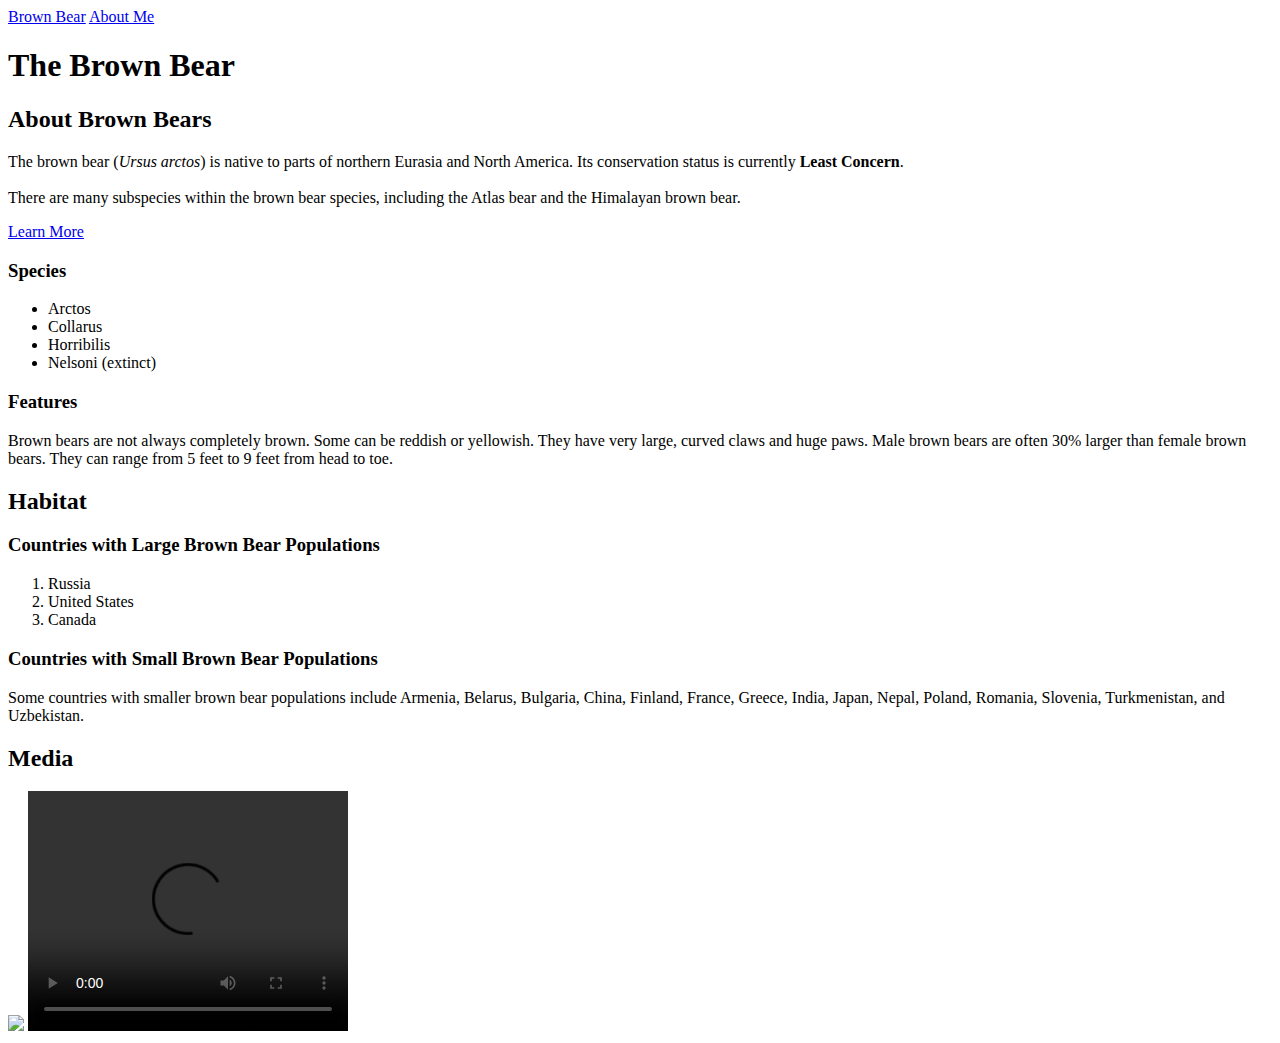
==== index.html @ acb09e26 "Practicing basic html" ====
<!DOCTYPE html>
<html>

<head>
  <title>Brown Bears</title>
</head>

<body>
  <a href="./index.html">Brown Bear</a>
  <a href="./aboutme.html">About Me</a>
  <h1>The Brown Bear</h1>
  <div id="introduction">
    <h2>About Brown Bears</h2>
    <p>The brown bear (<em>Ursus arctos</em>) is native to parts of northern Eurasia and North America. Its conservation status is currently <strong>Least Concern</strong>.<br /><br /> There are many subspecies within the brown bear species, including the
      Atlas bear and the Himalayan brown bear.</p>
    <a href="https://en.wikipedia.org/wiki/Brown_bear" target="_blank">Learn More</a>
    <h3>Species</h3>
    <ul>
      <li>Arctos</li>
      <li>Collarus</li>
      <li>Horribilis</li>
      <li>Nelsoni (extinct)</li>
    </ul>
    <h3>Features</h3>
    <p>Brown bears are not always completely brown. Some can be reddish or yellowish. They have very large, curved claws and huge paws. Male brown bears are often 30% larger than female brown bears. They can range from 5 feet to 9 feet from head to toe.</p>
  </div>
  <div id="habitat">
    <h2>Habitat</h2>
    <h3>Countries with Large Brown Bear Populations</h3>
    <ol>
      <li>Russia</li>
      <li>United States</li>
      <li>Canada</li>
    </ol>
    <h3>Countries with Small Brown Bear Populations</h3>
    <p>Some countries with smaller brown bear populations include Armenia, Belarus, Bulgaria, China, Finland, France, Greece, India, Japan, Nepal, Poland, Romania, Slovenia, Turkmenistan, and Uzbekistan.</p>
  </div>
  <div id="media">
    <h2>Media</h2>
    <a href="https://en.wikipedia.org/wiki/Brown_bear" target="_blank"><img src="https://content.codecademy.com/courses/web-101/web101-image_brownbear.jpg"/></a>
    <video src="https://content.codecademy.com/courses/freelance-1/unit-1/lesson-2/htmlcss1-vid_brown-bear.mp4" height="240" width="320" controls>Video not supported</video>
  </div>
</body>

</html>
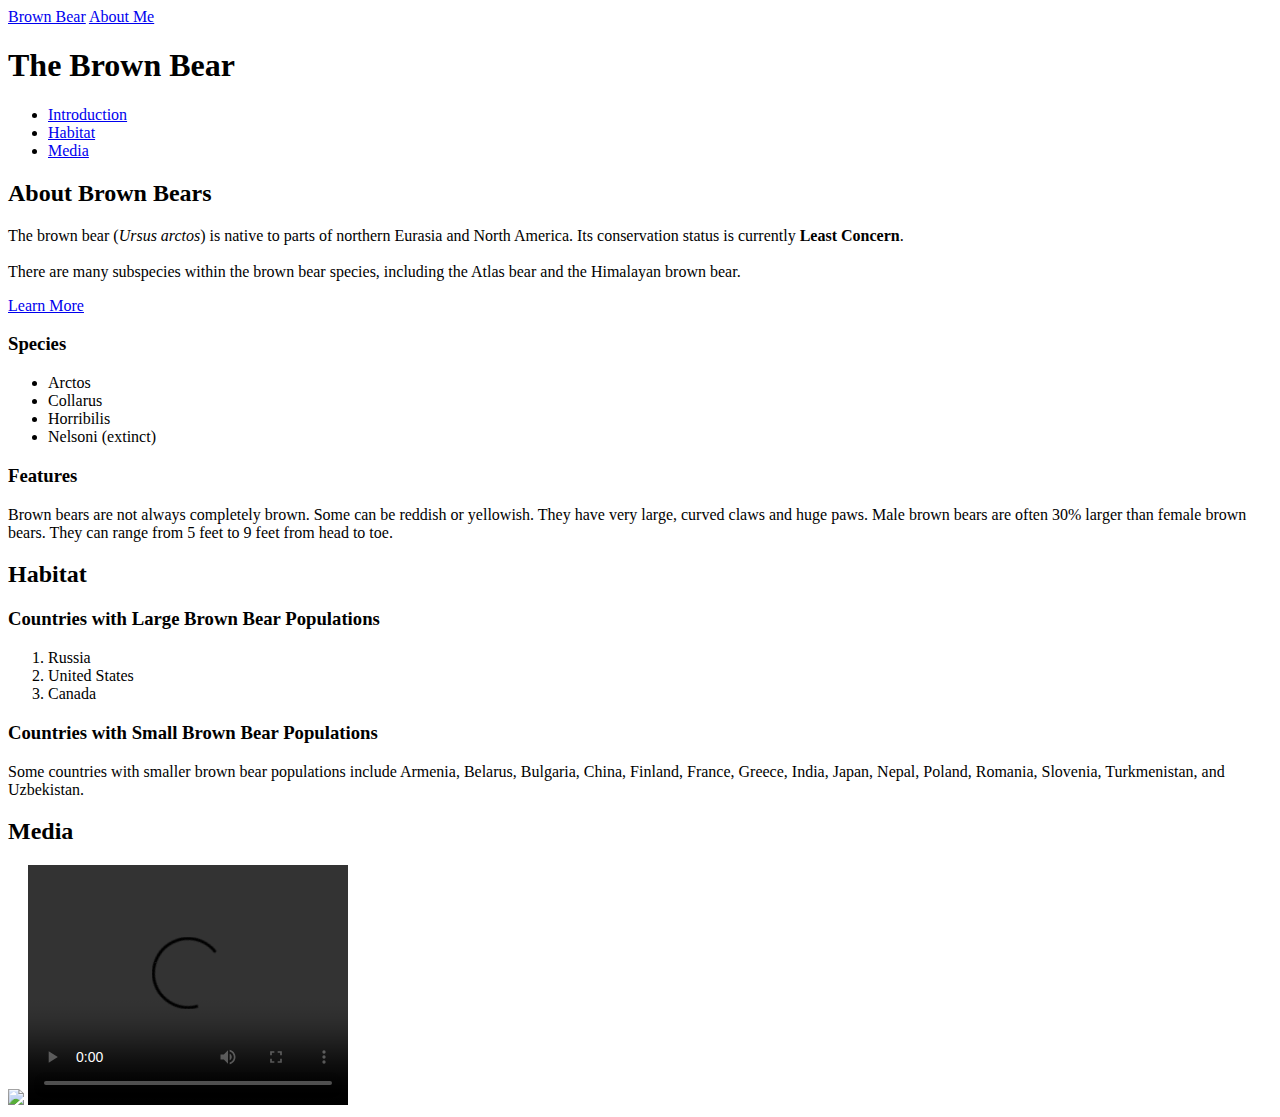
==== commit 7230be42: "Linking to the same page" ====
--- a/index.html
+++ b/index.html
@@ -9,6 +9,11 @@
   <a href="./index.html">Brown Bear</a>
   <a href="./aboutme.html">About Me</a>
   <h1>The Brown Bear</h1>
+  <ul>
+    <li><a href="#introduction">Introduction</a></li>
+    <li><a href="#habitat">Habitat</a></li>
+    <li><a href="#media">Media</a></li>
+  </ul>
   <div id="introduction">
     <h2>About Brown Bears</h2>
     <p>The brown bear (<em>Ursus arctos</em>) is native to parts of northern Eurasia and North America. Its conservation status is currently <strong>Least Concern</strong>.<br /><br /> There are many subspecies within the brown bear species, including the
